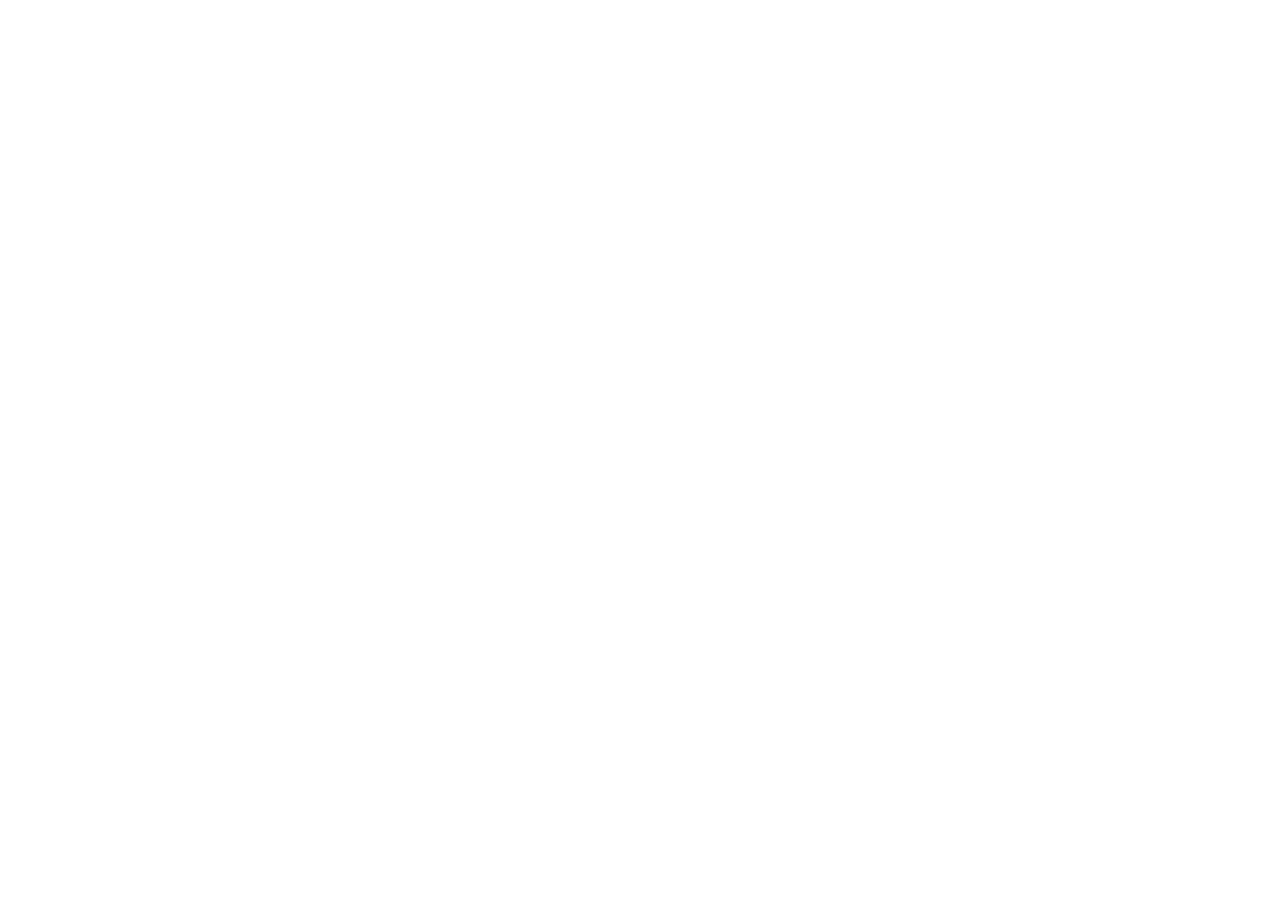
==== test.html @ 7a1c7db3 "first commit" ====
<!DOCTYPE html>
<html lang="en">
<head>
    <meta charset="UTF-8">
    <meta name="viewport" content="width=device-width, initial-scale=1.0">
    <title>Document</title>
</head>
<body>
    
</body>
</html>
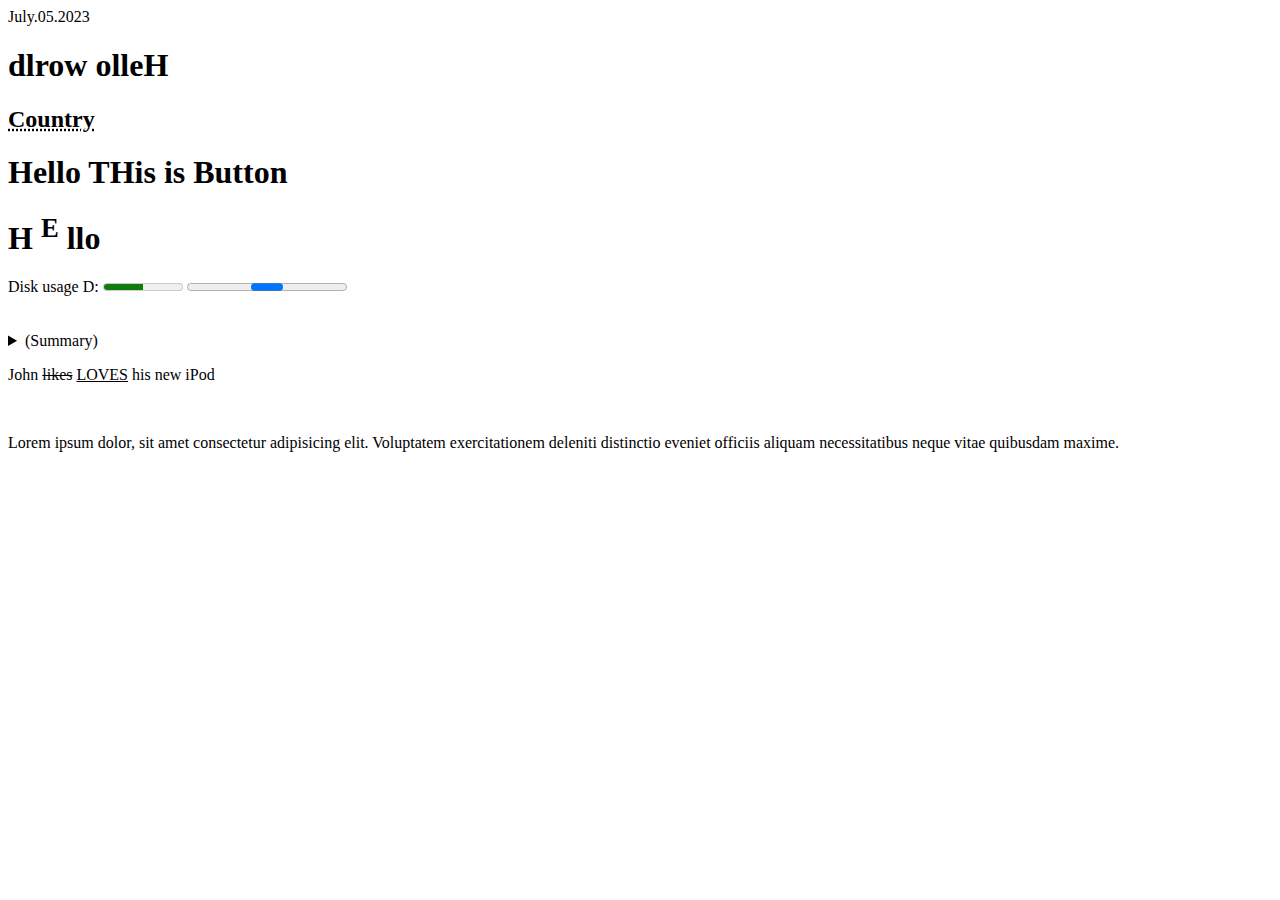
==== commit dc8fab99: "nevber & banner commit" ====
--- a/test.html
+++ b/test.html
@@ -3,9 +3,57 @@
 <head>
     <meta charset="UTF-8">
     <meta name="viewport" content="width=device-width, initial-scale=1.0">
+    <link rel="stylesheet" href="test.css">
     <title>Document</title>
 </head>
 <body>
+     <!-- ? টাইম  লেখার  জন্য  টাইম ট্যাগ ব্যবহার করা হয়  -->
+    <time datetime="2020-06-15">July.05.2023</time>
     
-</body>
-</html>+    <!-- ? লেখার  ডাইরেকশন  চেঞ্জ করার  bdo  ট্যাগ বাবার করা হয়  -->
+    <h1><bdo dir="rtl"> Hello world </bdo></h1>
+
+    <!-- ? কোন  ট্যাগ  এর  ডিটেলস যদি  মাউস  হোভার  এ দেখতে চাই  তাহলে abbr  ট্যাগ ব্যবহার   করা যেতে  পারে  -->
+    <h2><abbr title="this is Bangladesh">Country</abbr></h2>
+
+    <!-- ? মাউস হোভার করলে কার্সর চেঞ্জ করা  যাই   -->
+    <h1 class="test">Hello THis is Button</h1>
+
+    <!-- ? কোনো  ওয়ার্ড  এর  স্পেসিফিক লেটার  কে  উপরে  নেয়ার  জন্য sup  ট্যাগ  ব্যবহার করা হয়  -->
+    <h1>H <sup>E</sup> llo</h1>
+
+    <!-- ?প্রগ্রেস বার দেখানোর  জন্য  মিটার এবং  প্রগ্রেস ট্যাগ ব্যবহার করা হয়  -->
+    <label for="disk_d">Disk usage D:</label>
+    <meter id="disk_d" value="0.5">50%</meter>
+
+    <progress id="disk_d">Helo</progress>
+    <br />
+    <br />
+    <br />
+
+    <!-- ? কোনো   ইনফো হাইড করে  যদি  ডিটেলস কলাপ্স করার  দরকার পরে  তাহলে ডিটেলস ট্যাগ ব্যবহার করা যেতে পারে  -->
+
+    <details>
+      <summary>(Summary)</summary>
+      <p>(Details)</p>
+      <p>(Details)</p>
+      <p>
+        Lorem ipsum dolor sit amet, consectetur adipisicing elit. Aliquid,
+        mollitia!
+      </p>
+    </details>
+
+
+    <!-- ?কোনো ওয়ার্ড  ডিলিট অথবা  আন্ডারলাইনে দেখানোর  জন্য  del  এবং ins  ব্যবহার করা  হয়  -->
+</p> John <del>likes</del> <ins>LOVES</ins> his new iPod</p>
+
+<!-- !স্ক্রল  এর  সাথে  সাথে  ইমেজ  লোড করার জন্য lazy="loading" এই  এট্রিবিউট ব্যবহার করা যাই  -->
+<img lazy="loading" src="" alt="">
+
+
+
+
+
+<div class="t">
+  <p>Lorem ipsum dolor, sit amet consectetur adipisicing elit. Voluptatem exercitationem deleniti distinctio eveniet officiis aliquam necessitatibus neque vitae quibusdam maxime.</p>
+</div>--- a/test.css
+++ b/test.css
@@ -0,0 +1,3 @@
+.t{
+  cursor: url("https://s3-us-west-2.amazonaws.com/s/cdpn/io/9632/sad.png")auto;
+}